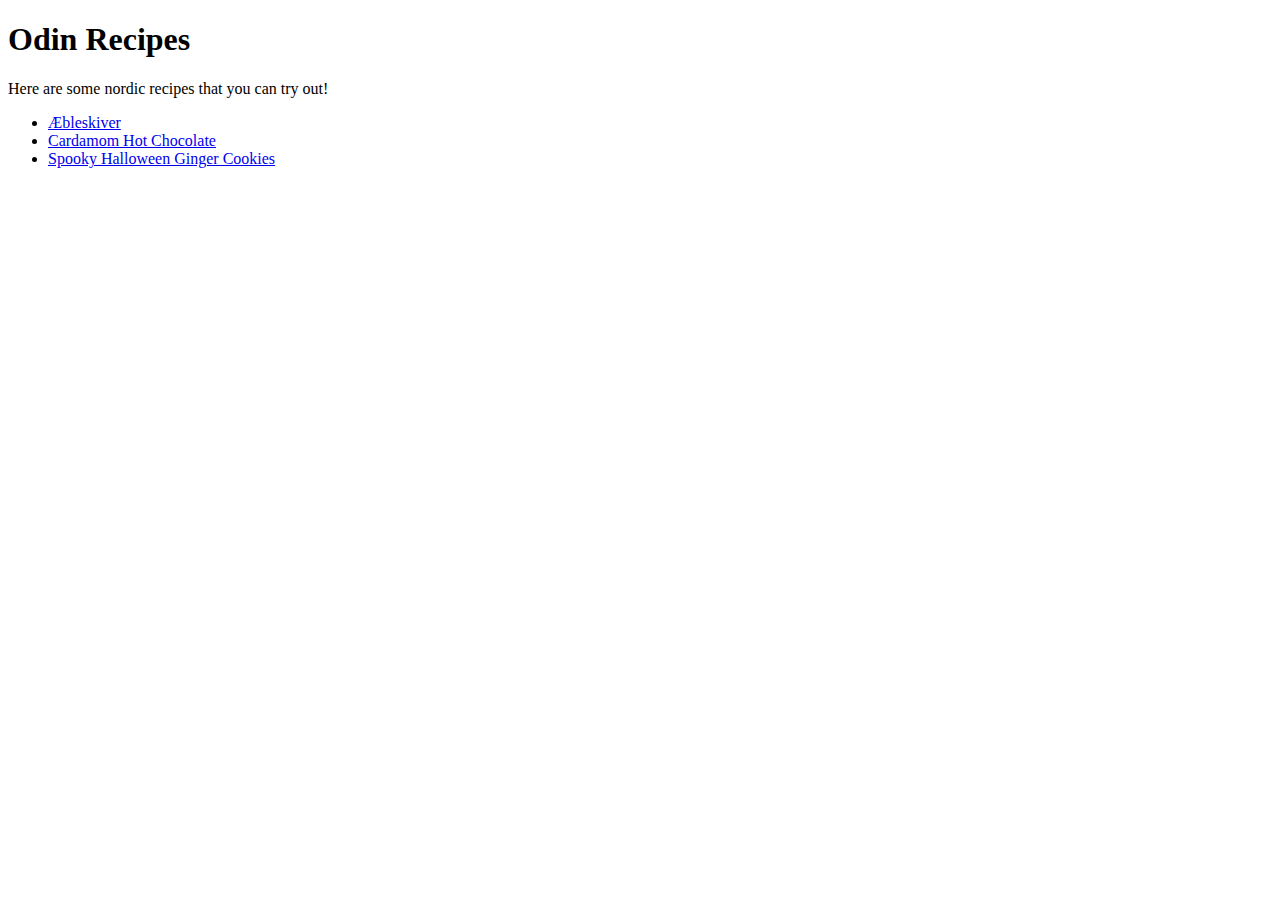
==== index.html @ baeac08a "Create homepage with title and recipe list" ====
<!DOCTYPE html>
<html>
	<head>
		<meta charset="UTF-8">
		<title>Odin Recipes</title>
	</head>
	<body>
		<h1>Odin Recipes</h1>
		<p>Here are some nordic recipes that you can try out!</p>
		<ul>
			<li><a href="recipes/aebleskiver.html">Æbleskiver</a></li>
			<li><a href="recipes/cardamom-chocolate.html">Cardamom Hot Chocolate</a></li>
			<li><a href="recipes/spooky-cookies.html">Spooky Halloween Ginger Cookies</a></li>
		</ul>
	</body>
</html>
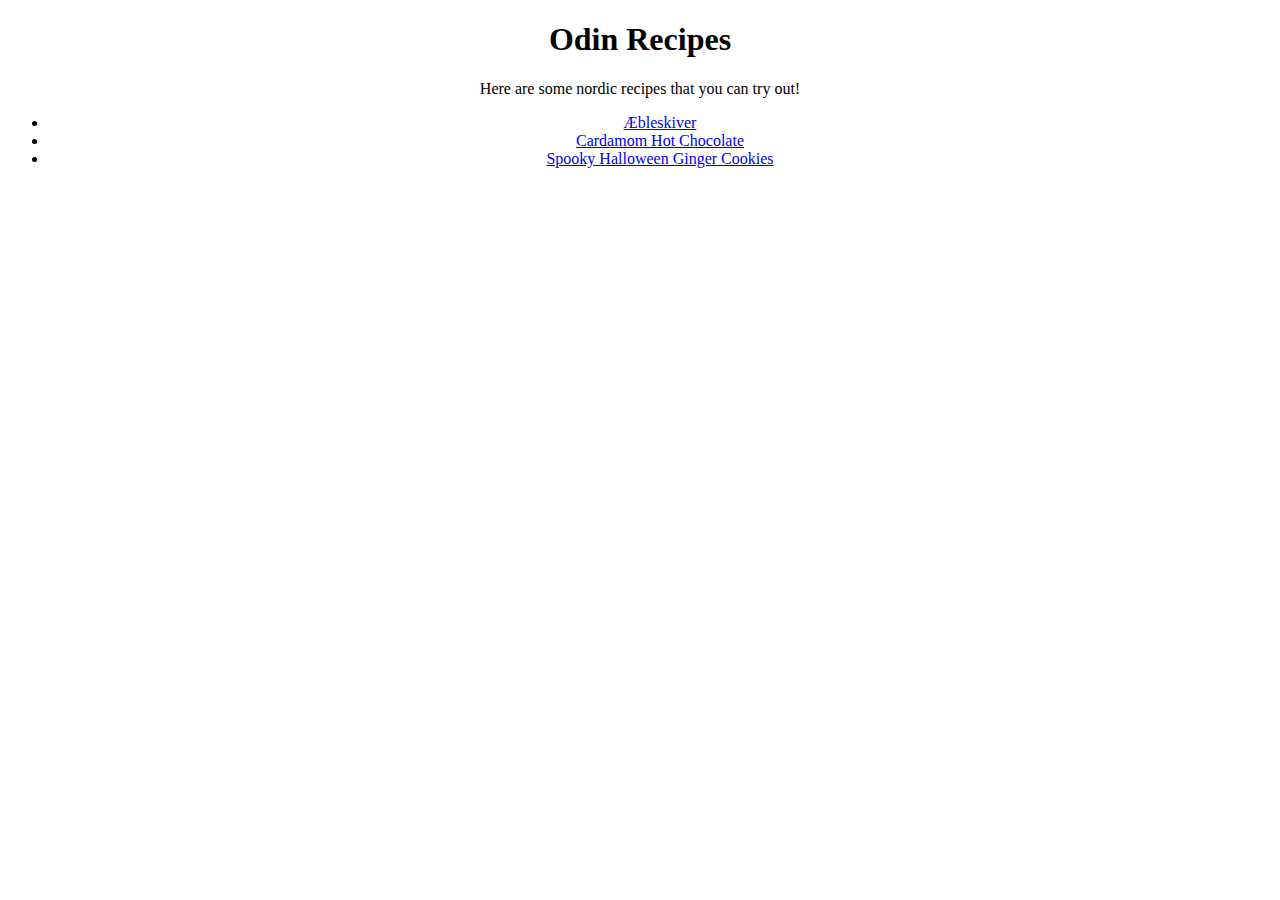
==== commit bd10c091: "Create style.css with centered text alignment and link to the pages" ====
--- a/index.html
+++ b/index.html
@@ -3,6 +3,7 @@
 	<head>
 		<meta charset="UTF-8">
 		<title>Odin Recipes</title>
+		<link rel="stylesheet" href="style.css">
 	</head>
 	<body>
 		<h1>Odin Recipes</h1>
--- a/style.css
+++ b/style.css
@@ -0,0 +1,3 @@
+body {
+	text-align: center;
+}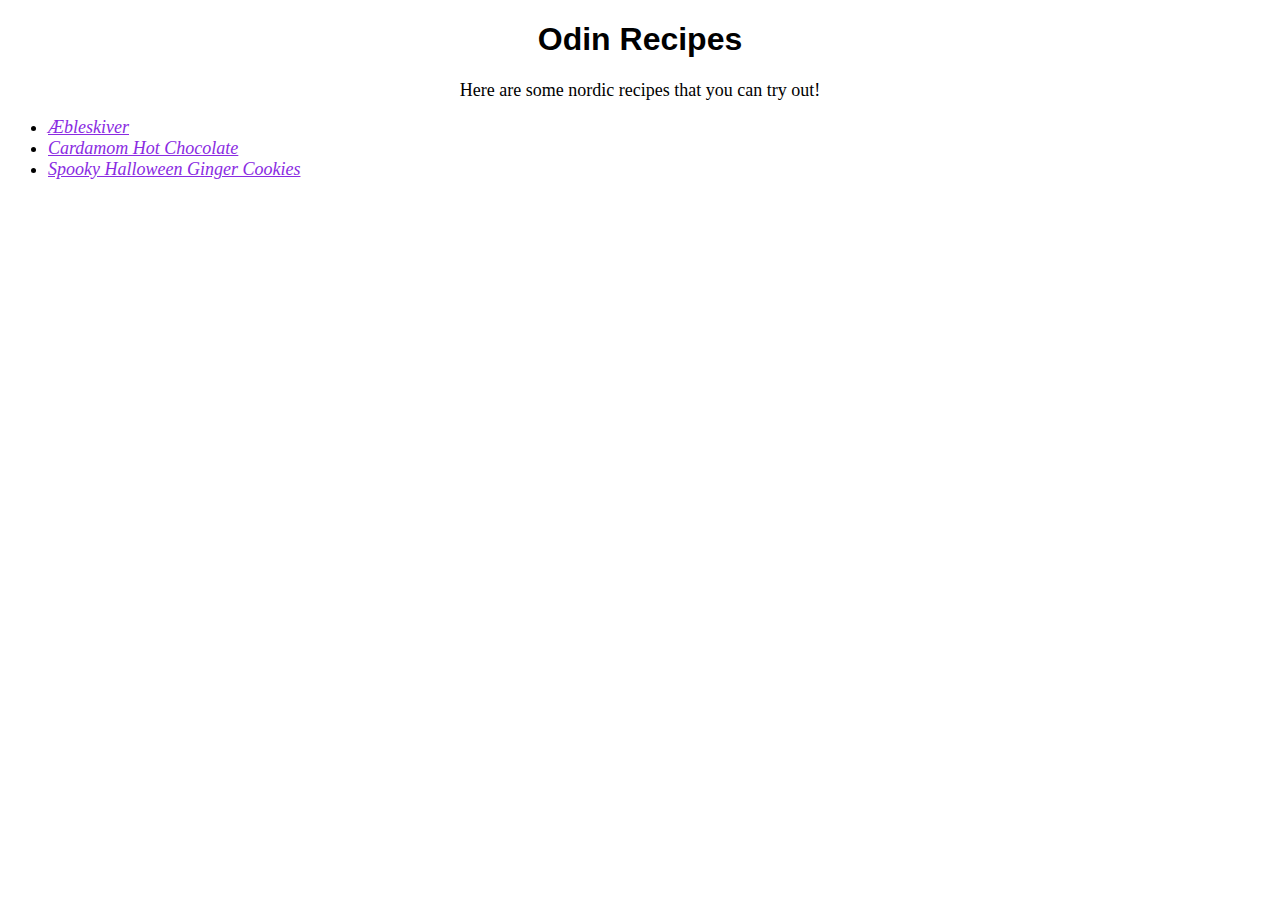
==== commit f8dfaad4: "Add class "index" to the index body tag" ====
--- a/index.html
+++ b/index.html
@@ -3,9 +3,9 @@
 	<head>
 		<meta charset="UTF-8">
 		<title>Odin Recipes</title>
-		<link rel="stylesheet" href="style.css">
+		<link rel="stylesheet" href="styles.css">
 	</head>
-	<body>
+	<body class="index">
 		<h1>Odin Recipes</h1>
 		<p>Here are some nordic recipes that you can try out!</p>
 		<ul>
--- a/styles.css
+++ b/styles.css
@@ -0,0 +1,45 @@
+body {
+	text-align: center;
+}
+
+h2, a {
+	color: blueviolet;
+}
+
+h1, h2 {
+	font-family: 'Segoe UI', Tahoma, Geneva, Verdana, sans-serif;
+}
+
+h3 {
+	font-size: 20px;
+	background-color: blueviolet;
+	width: 120px;
+	margin: 20px auto;
+	color: white;
+	border-radius: 3px;
+}
+
+em {
+	color: blueviolet;
+}
+
+ul, ol {
+	text-align: left;
+}
+
+ul {
+	font-style: italic;
+}
+
+p, li {
+	font-size: 18px;
+	font-family: Georgia, 'Times New Roman', Times, serif;
+}
+
+p, ol li {
+	margin: 10px auto
+}
+
+img {
+	border: 2px solid blueviolet;
+}